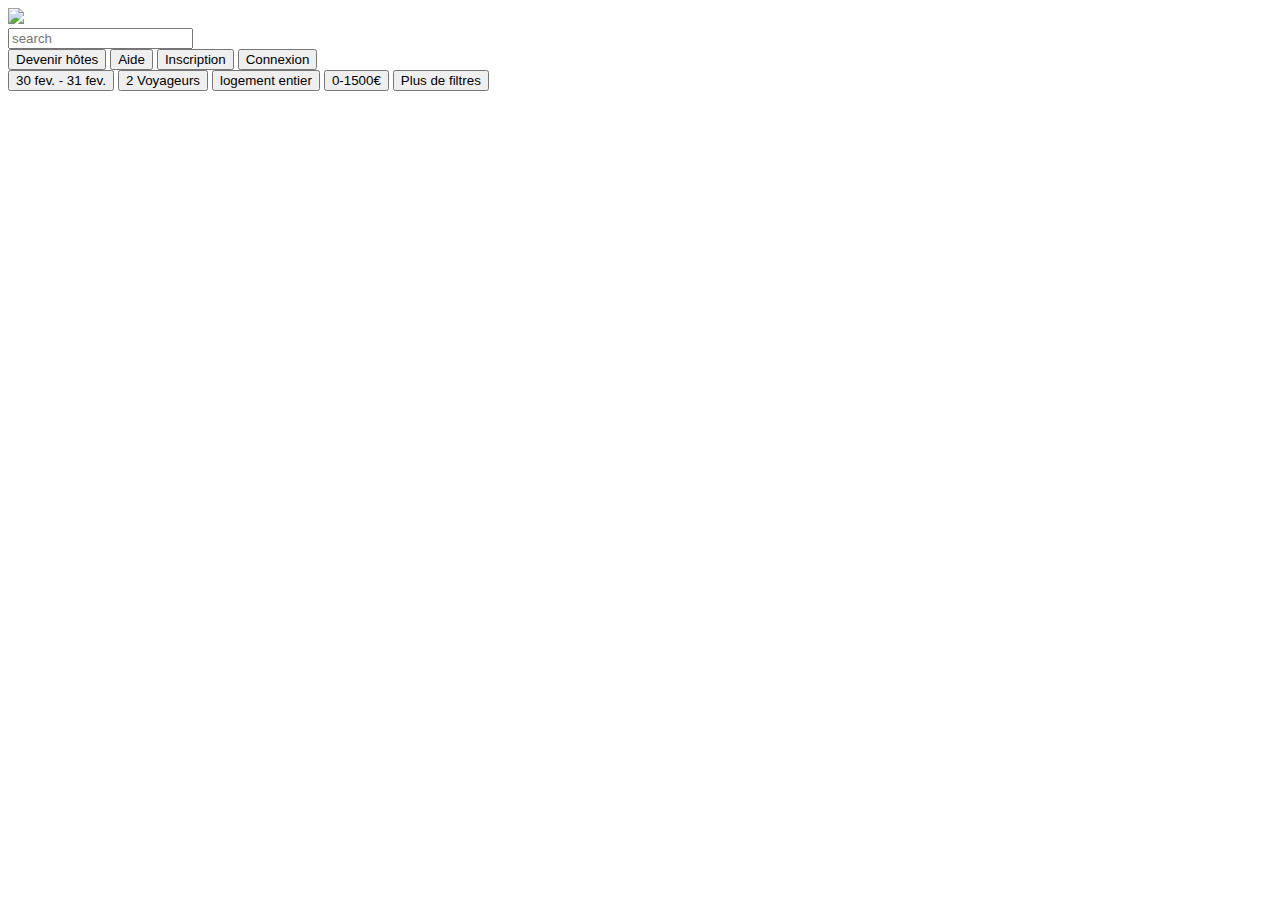
==== search.html @ 7b874080 "intégrer à la page search" ====
<!DOCTYPE html>
    <html lang="en">
    <head>
        <meta charset="UTF-8">
        <meta name="viewport" content="width=device-width, initial-scale=1.0">
        <meta http-equiv="X-UA-Compatible" content="ie=edge">
        <title>Document</title>
    </head>
    <link rel="stylesheet" href="style.css"/>
    <header>
            <div id="logo">  <img src="https://media.licdn.com/dms/image/C4D0BAQF1zhW0va1B0Q/company-logo_200_200/0?e=2159024400&v=beta&t=g527pFSp-R8zQIDEYzWcGNGFiv05RwL8NdTPoEog-9I"/> </div>
            <div id="search"> <input type="text" placeholder="search" /> </div>
            <button type="button">Devenir hôtes</button>
            <button type="button">Aide</button>
            <button type="button">Inscription</button>
            <button type="button">Connexion</button>
    </header>
    <body>
        <div id="toolsbar"> 
            <button type="button">30 fev. - 31 fev.</button>
            <button type="button">2 Voyageurs</button>
            <button type="button">logement entier</button>
            <button type="button">0-1500€</button>
            <button type="button">Plus de filtres</button>
        </div>
    </body>
    </html>
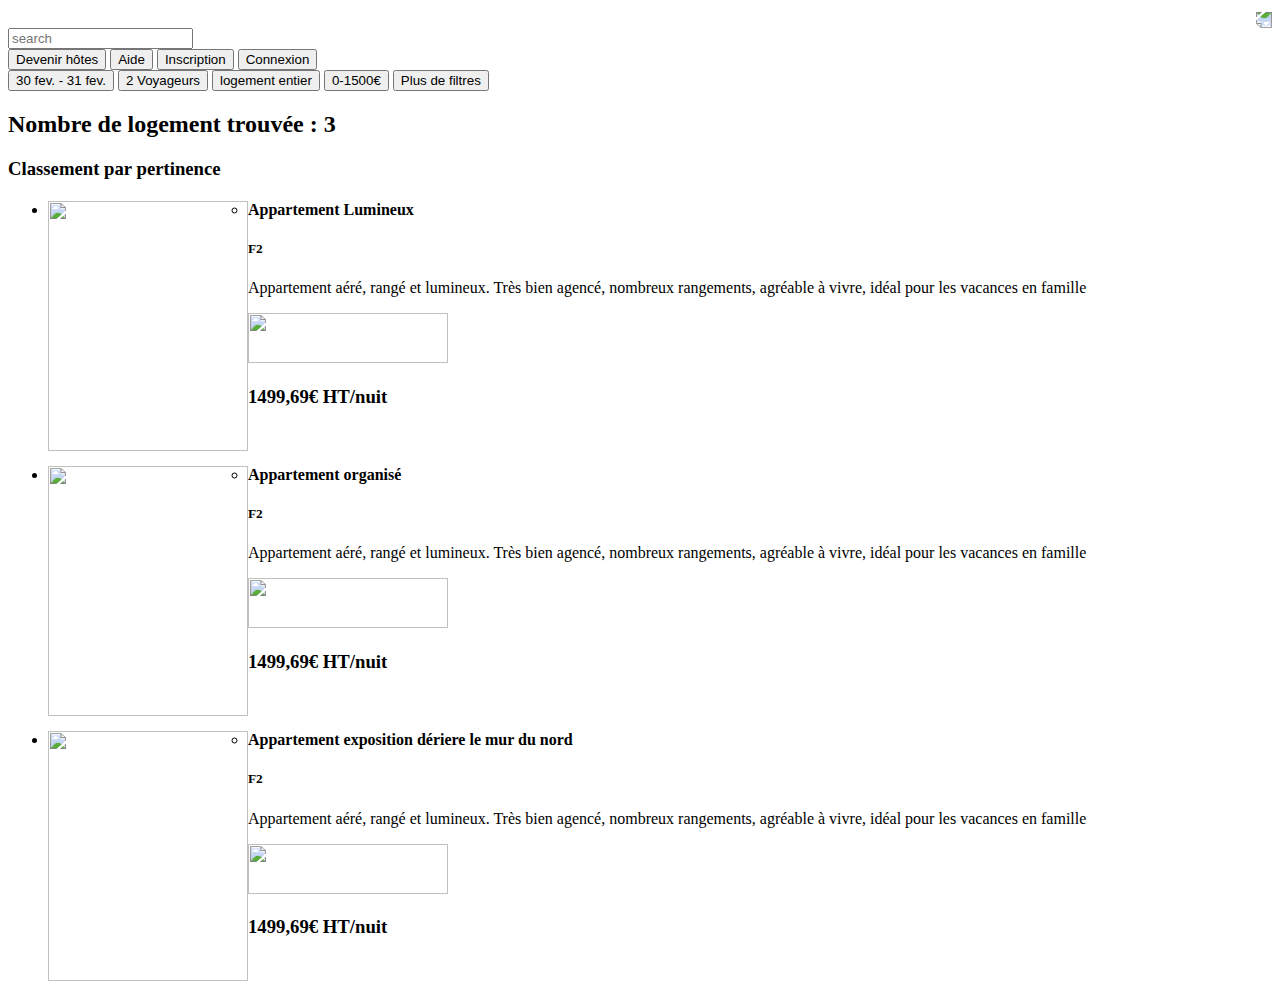
==== commit f0f3e1e2: "final version" ====
--- a/search.html
+++ b/search.html
@@ -24,5 +24,44 @@
             <button type="button">0-1500€</button>
             <button type="button">Plus de filtres</button>
         </div>
+        <div>
+                <h2>Nombre de logement trouvée : 3</h2>
+                <h3>Classement par pertinence</h3>
+            </div>
+            <div>
+                <ul>
+                    <li><img src="https://desidees.net/wp-content/uploads/2015/10/3ZhsiXW.jpg" width="200" height="250" align="left"/><ul>
+                        <li><h4>Appartement Lumineux</h4>
+                            <h5>F2</h5>
+                            <p>Appartement aéré, rangé et lumineux. Très bien agencé, nombreux rangements, agréable à vivre, idéal pour les vacances en famille</p>
+                            <img src="https://www.rejoindre-plus-que-pro.fr/wp-content/uploads/2017/01/plus-que-pro-etoiles-big.png" width="200" height="50"/>
+                            <h3>1499,69€ HT/nuit</h3>
+                        </li>
+                </ul></li>   
+            </div>
+            <br>
+            <div>
+                <ul>
+                    <li><img src="https://res.cloudinary.com/leetchi/image/upload/c_fill,f_auto,fl_lossy,g_center,h_520,q_80,w_715/v1552330421/118943d8-54d6-402f-8f93-a410b9f8f437.png" width="200" height="250" align="left"/><ul>
+                        <li><h4>Appartement organisé</h4>
+                            <h5>F2</h5>
+                            <p>Appartement aéré, rangé et lumineux. Très bien agencé, nombreux rangements, agréable à vivre, idéal pour les vacances en famille</p>
+                            <img src="https://www.rejoindre-plus-que-pro.fr/wp-content/uploads/2017/01/plus-que-pro-etoiles-big.png" width="200" height="50"/>
+                            <h3>1499,69€ HT/nuit</h3>
+                        </li>
+                </ul></li>   
+            </div>
+            <br>
+            <div>
+                <ul>
+                    <li><img src="https://www.le-lorrain.fr/files/uploads/2018/04/appartement-délabré-saint-nectaire-mauvais-locataire.jpg" width="200" height="250" align="left"/><ul>
+                        <li><h4>Appartement exposition dériere le mur du nord</h4>
+                            <h5>F2</h5>
+                            <p>Appartement aéré, rangé et lumineux. Très bien agencé, nombreux rangements, agréable à vivre, idéal pour les vacances en famille</p>
+                            <img src="https://www.rejoindre-plus-que-pro.fr/wp-content/uploads/2017/01/plus-que-pro-etoiles-big.png" width="200" height="50"/>
+                            <h3>1499,69€ HT/nuit</h3>
+                        </li>
+                </ul></li>   
+            </div>
     </body>
     </html>--- a/style.css
+++ b/style.css
@@ -0,0 +1,5 @@
+
+#logo {
+    -webkit-transform: rotate(180deg);
+    
+}
